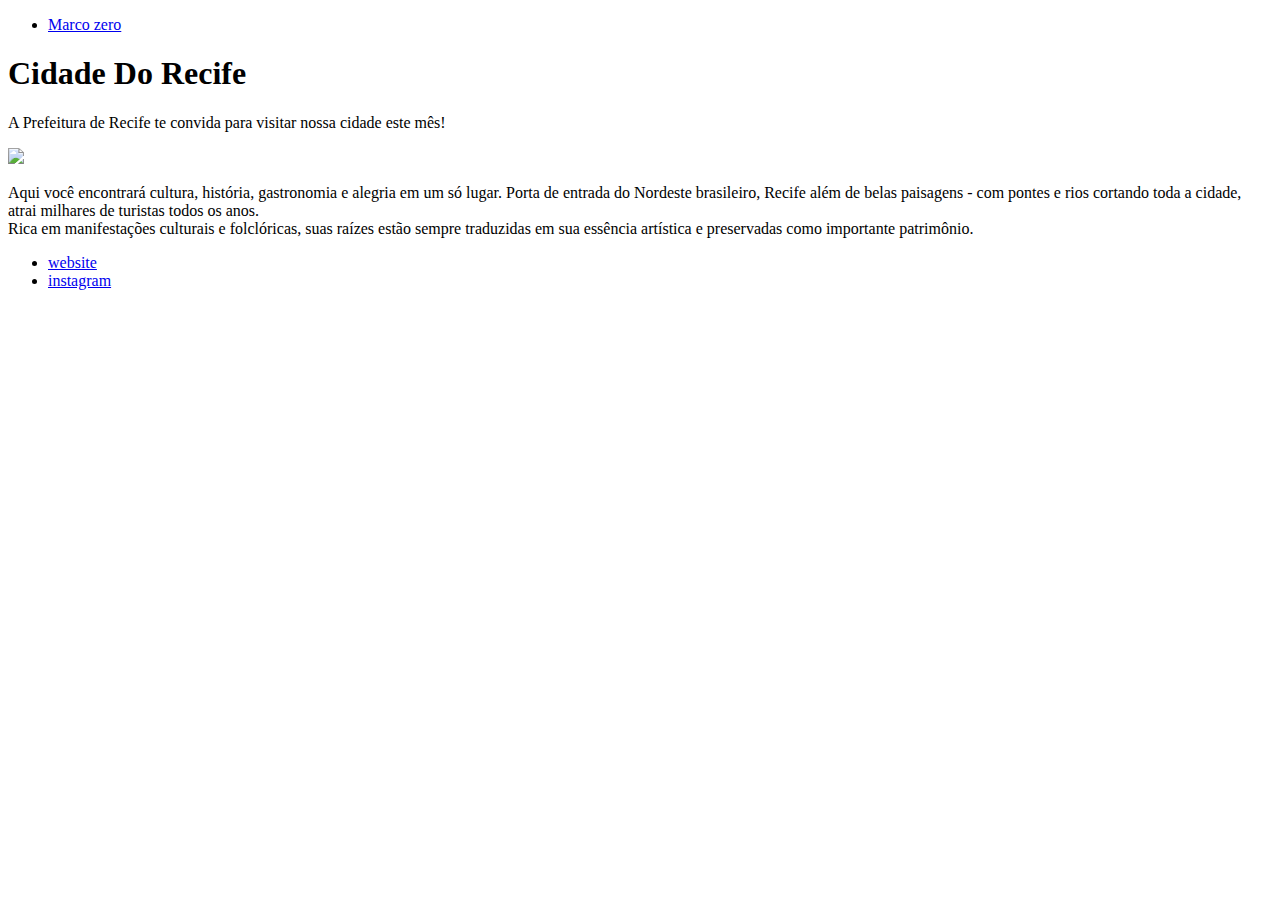
==== cidade.html @ 05e08b5e "convite" ====
<!DOCTYPE html>
<html lang="en">
<head>
    <meta charset="UTF-8">
    <meta http-equiv="X-UA-Compatible" content="IE=edge">
    <meta name="viewport" content="width=device-width, initial-scale=1.0">
    <title>Document</title>
</head>
<body>
    <header>
        <nav>
            <ul>
                <li><a href="http://127.0.0.1:5500/index.html">Marco zero</a></li>
            </ul>
        </nav>
    </header>
    <main>
        <h1><strong>Cidade Do Recife</strong></h1>
        <p>
            A Prefeitura de Recife te convida para visitar nossa cidade este mês!
        </p>
        <section>
            <img src="https://www2.recife.pe.gov.br/sites/default/files/styles/imagem_slide_home/public/sol.jpg?itok=idpCkSTN">
            <p>
                Aqui você encontrará cultura, história, gastronomia e alegria em um só lugar.

Porta de entrada do Nordeste brasileiro, Recife além de belas paisagens - com pontes e rios cortando toda a cidade, atrai milhares de turistas todos os anos.
<br>
Rica em manifestações culturais e folclóricas, suas raízes estão sempre traduzidas em sua essência artística e preservadas como importante patrimônio.  
            </p>
        </section>
    </main>
    <footer>
        <ul>
            <li><a href="https://www2.recife.pe.gov.br">website</a></li>
            <li><a href="https://www.instagram.com/prefeiturarecife/">instagram</a></li>
          </ul>
    </footer>
</body>
</html>
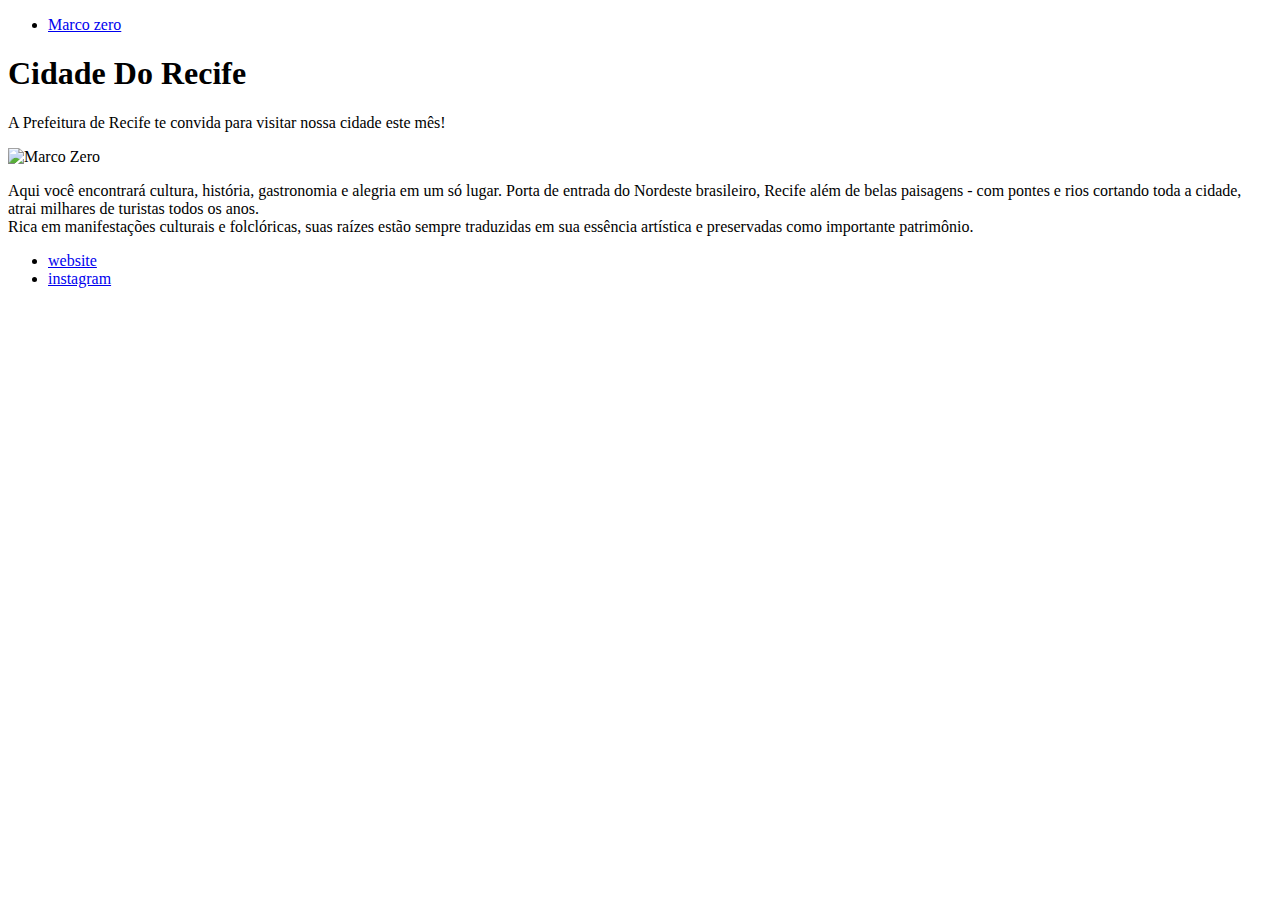
==== commit ce7be712: "Update cidade.html" ====
--- a/cidade.html
+++ b/cidade.html
@@ -20,7 +20,7 @@
             A Prefeitura de Recife te convida para visitar nossa cidade este mês!
         </p>
         <section>
-            <img src="https://www2.recife.pe.gov.br/sites/default/files/styles/imagem_slide_home/public/sol.jpg?itok=idpCkSTN">
+            <img src="https://www2.recife.pe.gov.br/sites/default/files/styles/imagem_slide_home/public/sol.jpg?itok=idpCkSTN" alt="Marco Zero">
             <p>
                 Aqui você encontrará cultura, história, gastronomia e alegria em um só lugar.
 
@@ -37,4 +37,4 @@
           </ul>
     </footer>
 </body>
-</html>+</html>
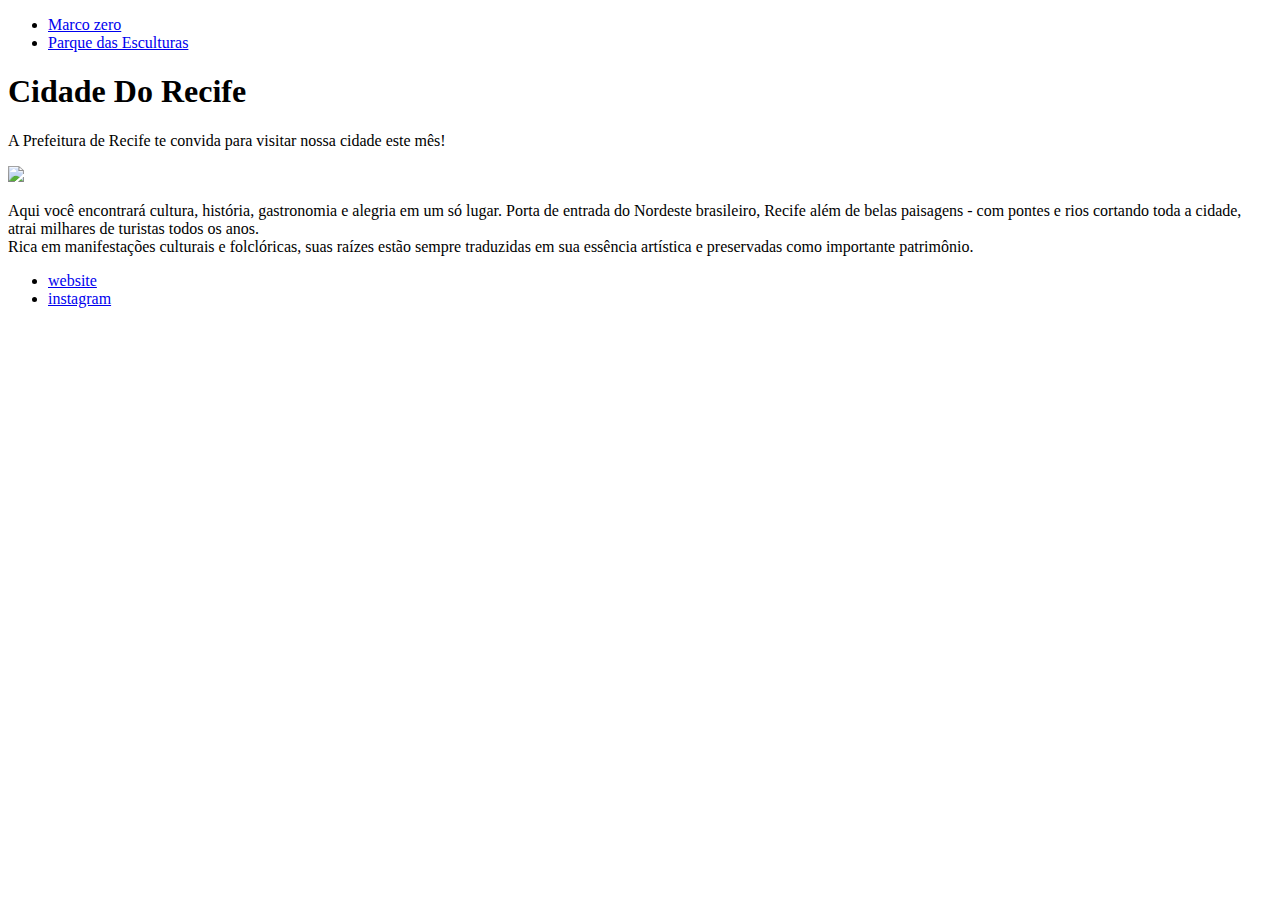
==== commit b0a29e93: "Parque" ====
--- a/cidade.html
+++ b/cidade.html
@@ -11,6 +11,7 @@
         <nav>
             <ul>
                 <li><a href="http://127.0.0.1:5500/index.html">Marco zero</a></li>
+                <li><a href="http://127.0.0.1:5500/parque.html">Parque das Esculturas</a></li>
             </ul>
         </nav>
     </header>
@@ -20,7 +21,7 @@
             A Prefeitura de Recife te convida para visitar nossa cidade este mês!
         </p>
         <section>
-            <img src="https://www2.recife.pe.gov.br/sites/default/files/styles/imagem_slide_home/public/sol.jpg?itok=idpCkSTN" alt="Marco Zero">
+            <img src="https://www2.recife.pe.gov.br/sites/default/files/styles/imagem_slide_home/public/sol.jpg?itok=idpCkSTN">
             <p>
                 Aqui você encontrará cultura, história, gastronomia e alegria em um só lugar.
 
@@ -37,4 +38,4 @@
           </ul>
     </footer>
 </body>
-</html>
+</html>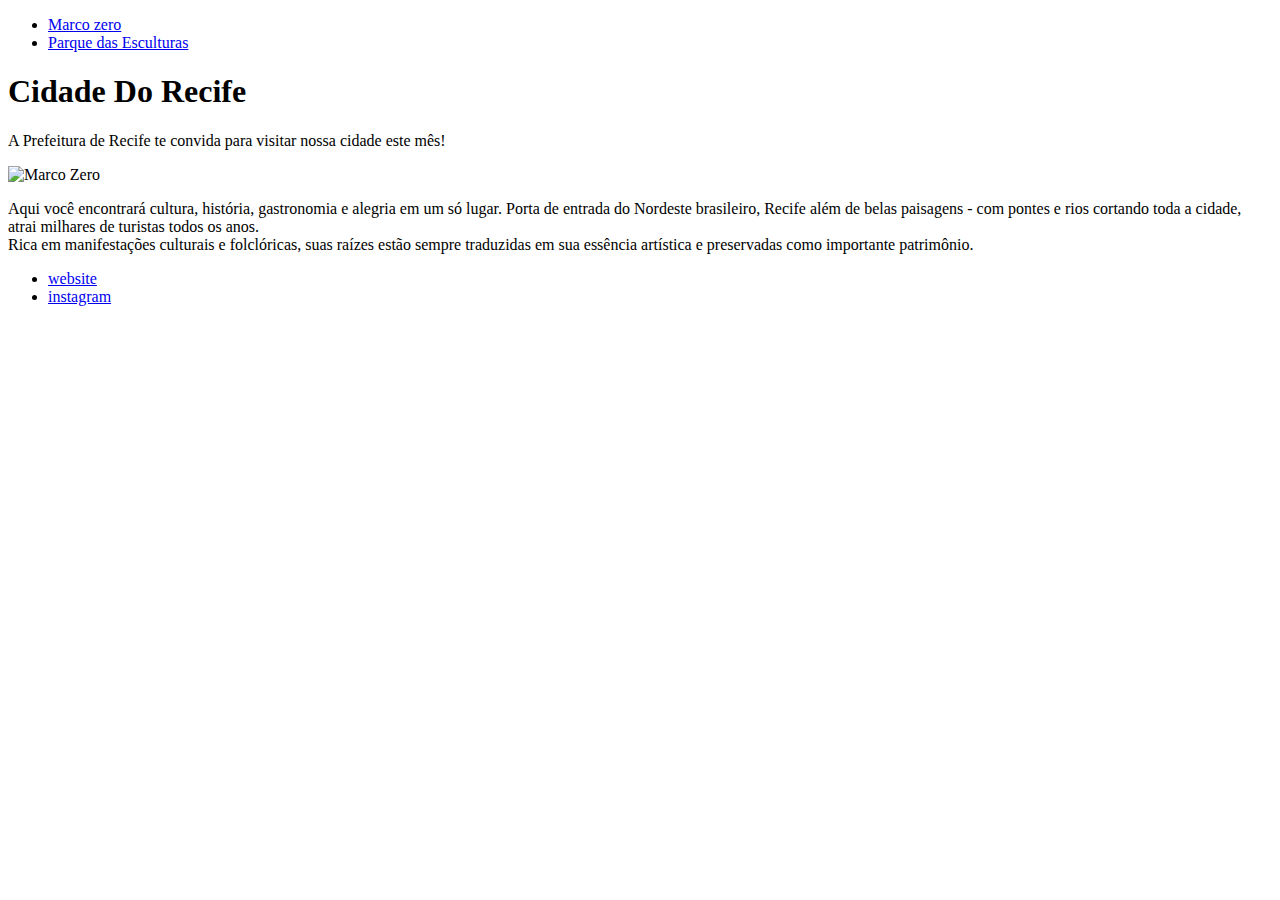
==== commit 5a6f2004: "Merge branch 'main' of https://github.com/LossyR/marco_zero" ====
--- a/cidade.html
+++ b/cidade.html
@@ -21,7 +21,7 @@
             A Prefeitura de Recife te convida para visitar nossa cidade este mês!
         </p>
         <section>
-            <img src="https://www2.recife.pe.gov.br/sites/default/files/styles/imagem_slide_home/public/sol.jpg?itok=idpCkSTN">
+            <img src="https://www2.recife.pe.gov.br/sites/default/files/styles/imagem_slide_home/public/sol.jpg?itok=idpCkSTN" alt="Marco Zero">
             <p>
                 Aqui você encontrará cultura, história, gastronomia e alegria em um só lugar.
 
@@ -38,4 +38,4 @@
           </ul>
     </footer>
 </body>
-</html>+</html>
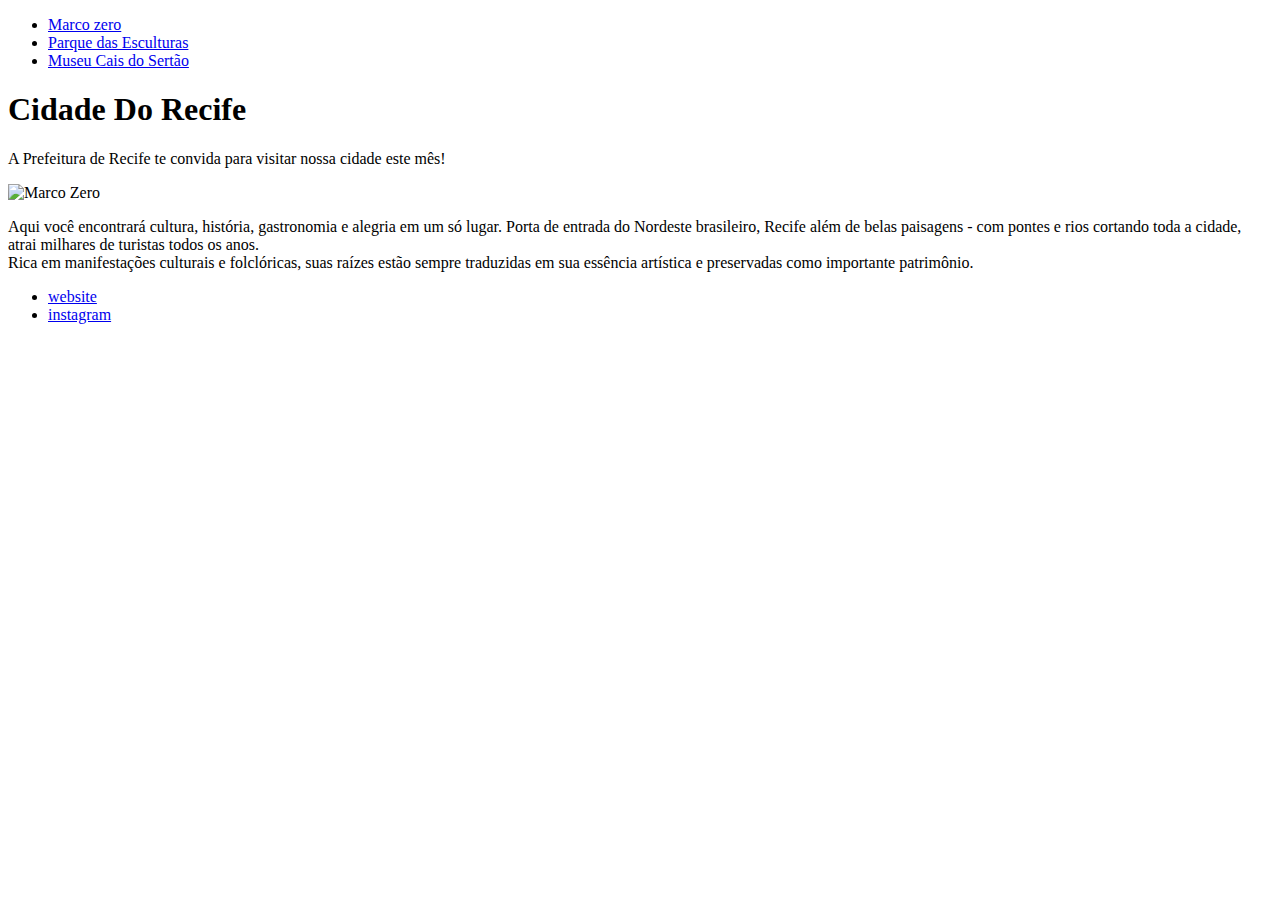
==== commit 42879d0c: "Museu" ====
--- a/cidade.html
+++ b/cidade.html
@@ -12,6 +12,7 @@
             <ul>
                 <li><a href="http://127.0.0.1:5500/index.html">Marco zero</a></li>
                 <li><a href="http://127.0.0.1:5500/parque.html">Parque das Esculturas</a></li>
+                <li><a href="http://127.0.0.1:5500/museu.html">Museu Cais do Sertão</a></li> 
             </ul>
         </nav>
     </header>
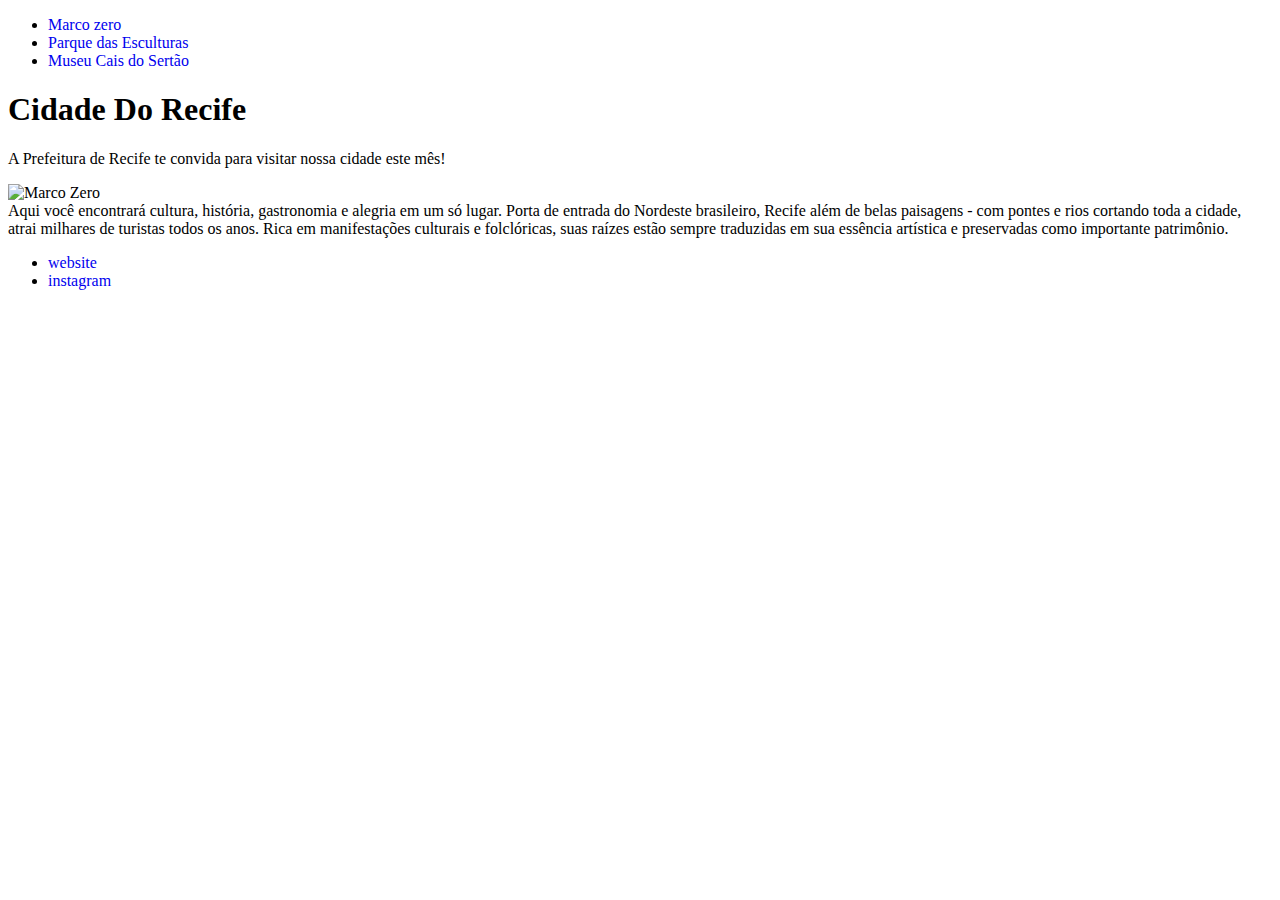
==== commit 2bc9c4b5: "Estilização" ====
--- a/cidade.html
+++ b/cidade.html
@@ -1,10 +1,11 @@
 <!DOCTYPE html>
-<html lang="en">
+<html lang="pt-br">
 <head>
     <meta charset="UTF-8">
     <meta http-equiv="X-UA-Compatible" content="IE=edge">
     <meta name="viewport" content="width=device-width, initial-scale=1.0">
-    <title>Document</title>
+    <link rel="stylesheet" href="cidade.css">
+    <title>Cidade do Recife</title>
 </head>
 <body>
     <header>
@@ -23,13 +24,12 @@
         </p>
         <section>
             <img src="https://www2.recife.pe.gov.br/sites/default/files/styles/imagem_slide_home/public/sol.jpg?itok=idpCkSTN" alt="Marco Zero">
-            <p>
+            <div>
                 Aqui você encontrará cultura, história, gastronomia e alegria em um só lugar.
 
 Porta de entrada do Nordeste brasileiro, Recife além de belas paisagens - com pontes e rios cortando toda a cidade, atrai milhares de turistas todos os anos.
-<br>
 Rica em manifestações culturais e folclóricas, suas raízes estão sempre traduzidas em sua essência artística e preservadas como importante patrimônio.  
-            </p>
+            </div>
         </section>
     </main>
     <footer>
--- a/cidade.css
+++ b/cidade.css
@@ -0,0 +1,3 @@
+a{
+    text-decoration: none;
+}
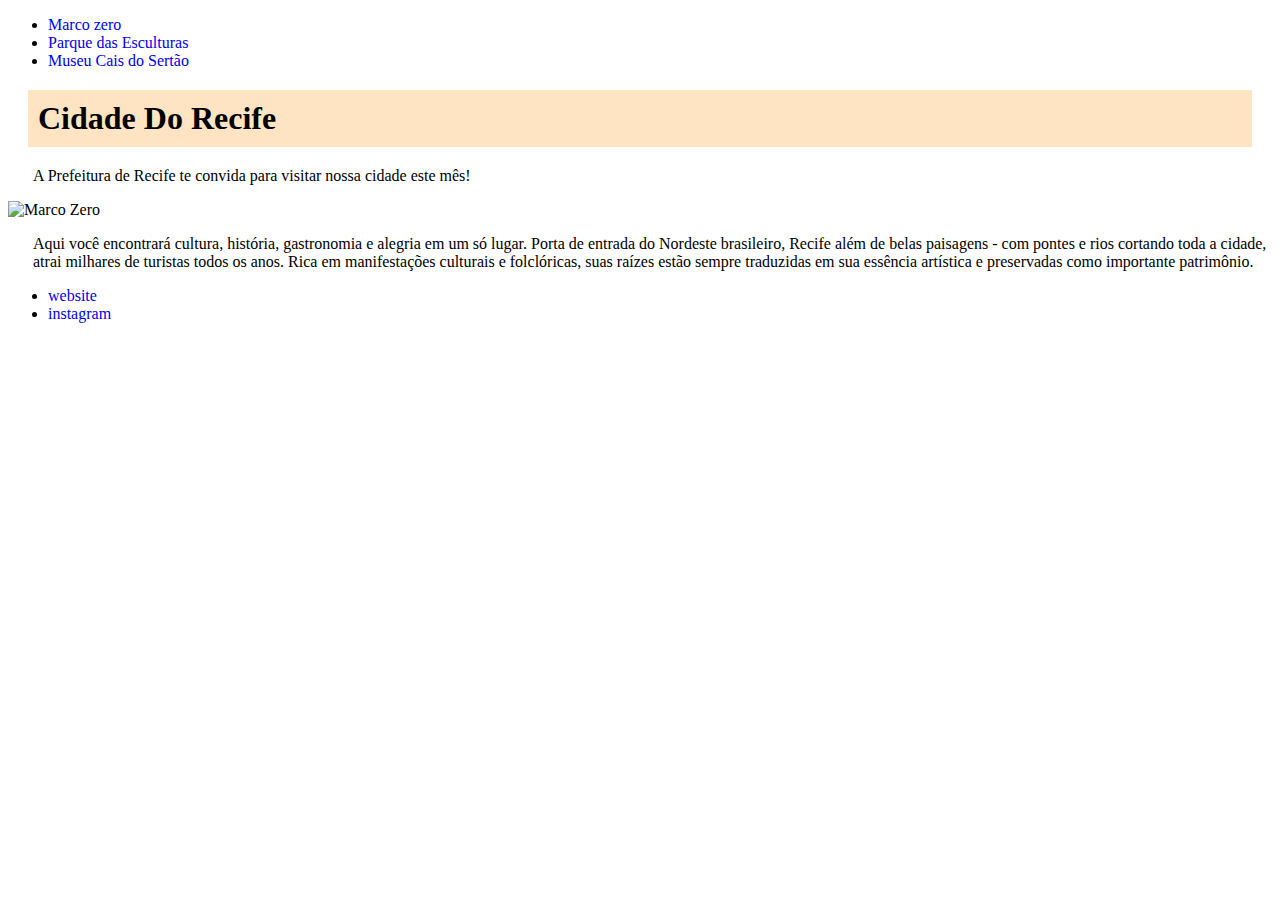
==== commit da46db8b: "ajustes" ====
--- a/cidade.html
+++ b/cidade.html
@@ -18,18 +18,18 @@
         </nav>
     </header>
     <main>
-        <h1><strong>Cidade Do Recife</strong></h1>
+        <h1>Cidade Do Recife</h1>
         <p>
             A Prefeitura de Recife te convida para visitar nossa cidade este mês!
         </p>
         <section>
             <img src="https://www2.recife.pe.gov.br/sites/default/files/styles/imagem_slide_home/public/sol.jpg?itok=idpCkSTN" alt="Marco Zero">
-            <div>
+            <p>
                 Aqui você encontrará cultura, história, gastronomia e alegria em um só lugar.
 
 Porta de entrada do Nordeste brasileiro, Recife além de belas paisagens - com pontes e rios cortando toda a cidade, atrai milhares de turistas todos os anos.
 Rica em manifestações culturais e folclóricas, suas raízes estão sempre traduzidas em sua essência artística e preservadas como importante patrimônio.  
-            </div>
+            </p>
         </section>
     </main>
     <footer>
--- a/cidade.css
+++ b/cidade.css
@@ -1,3 +1,15 @@
 a{
     text-decoration: none;
 }
+
+p{
+    margin-left: 25px;
+}
+
+h1{
+    margin: 20px;
+    background-color: bisque;
+    padding: 10px;
+}
+
+
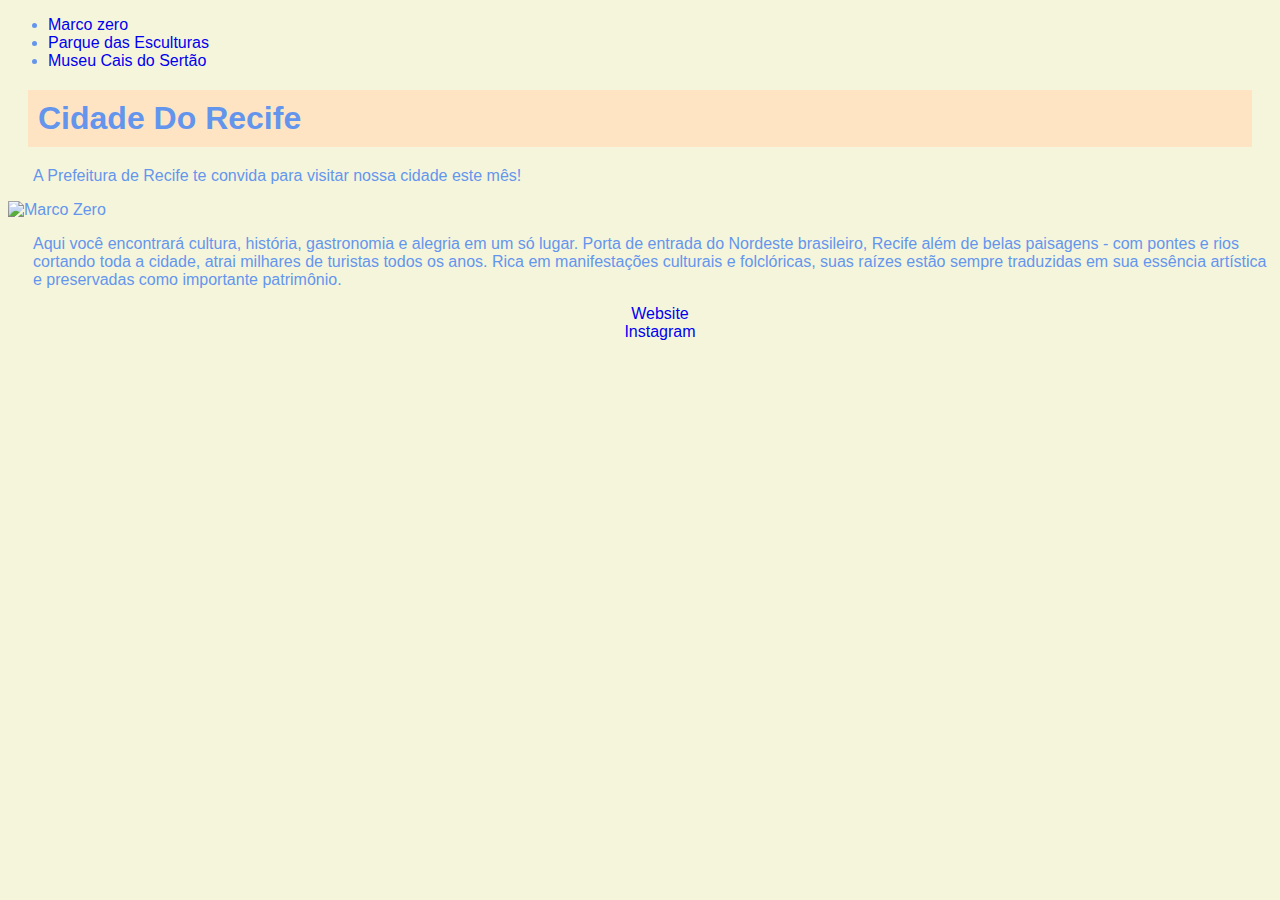
==== commit 6198f477: "rodape" ====
--- a/cidade.html
+++ b/cidade.html
@@ -23,7 +23,9 @@
             A Prefeitura de Recife te convida para visitar nossa cidade este mês!
         </p>
         <section>
+            <div id="marco-zero">
             <img src="https://www2.recife.pe.gov.br/sites/default/files/styles/imagem_slide_home/public/sol.jpg?itok=idpCkSTN" alt="Marco Zero">
+            </div>
             <p>
                 Aqui você encontrará cultura, história, gastronomia e alegria em um só lugar.
 
@@ -32,11 +34,11 @@
             </p>
         </section>
     </main>
-    <footer>
+    <div class="rodape">
         <ul>
-            <li><a href="https://www2.recife.pe.gov.br">website</a></li>
-            <li><a href="https://www.instagram.com/prefeiturarecife/">instagram</a></li>
+            <li><a href="https://www2.recife.pe.gov.br">Website</a></li>
+            <li><a href="https://www.instagram.com/prefeiturarecife/">Instagram</a></li>
           </ul>
-    </footer>
+    </div>
 </body>
 </html>
--- a/cidade.css
+++ b/cidade.css
@@ -12,4 +12,15 @@
     padding: 10px;
 }
 
+html{
+    color: cornflowerblue;
+    background-color: beige;
+    font-family: 'Trebuchet MS', 'Lucida Sans Unicode', 'Lucida Grande', 'Lucida Sans', Arial, sans-serif;
+}
 
+.rodape ul li{
+    display: flex;
+    justify-content: space-around;
+}
+
+
